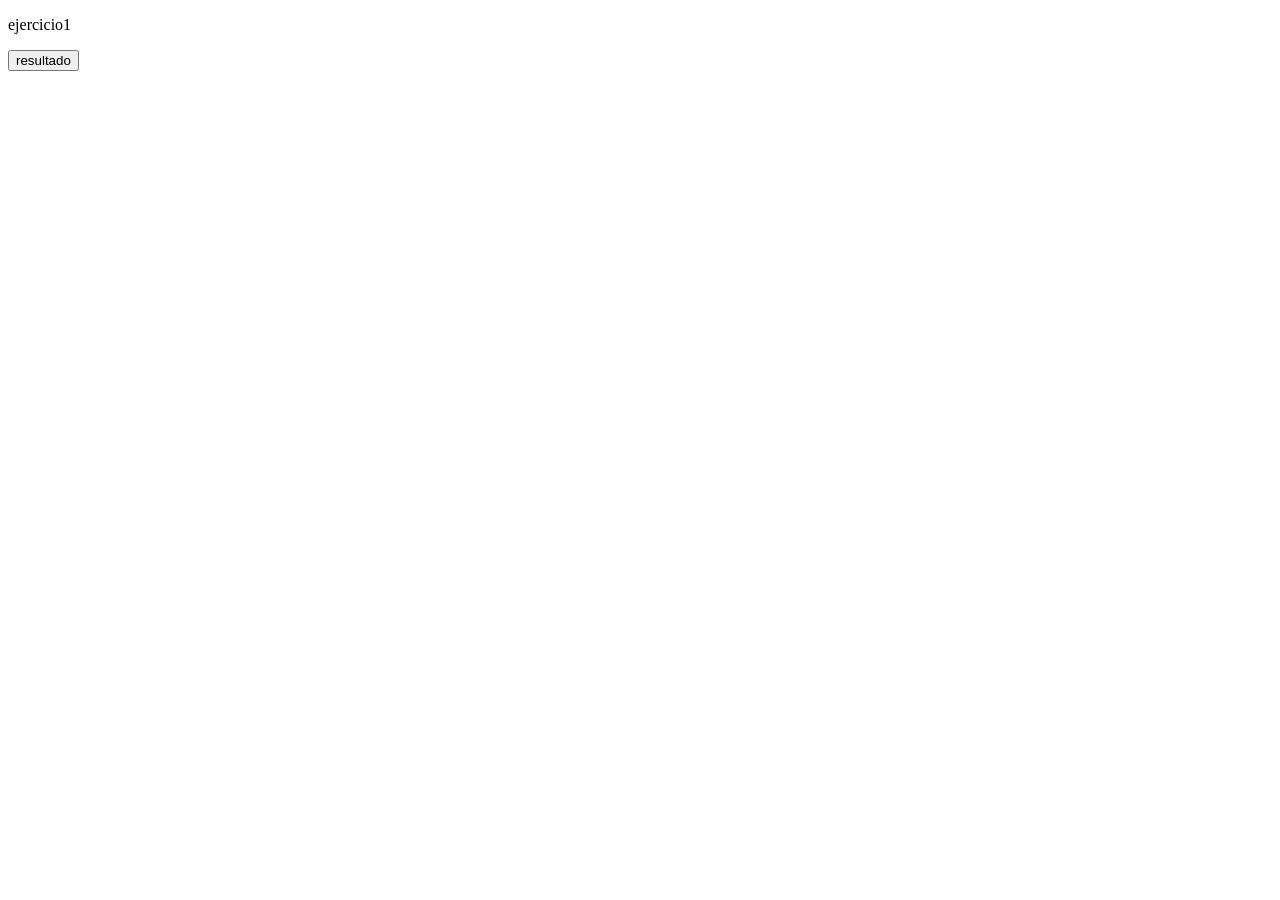
==== tp7/index.html @ 99b6c854 "z asd" ====
<!DOCTYPE html>
<html lang="en">
<head>
    <meta charset="UTF-8">
    <meta http-equiv="X-UA-Compatible" content="IE=edge">
    <meta name="viewport" content="width=device-width, initial-scale=1.0">
    <title>Document</title>
    <link rel="stylesheet" href="style.css">
</head>
<body>
     <p id="ej1">ejercicio1</p>
     <button id="btn_e1">resultado</button>
</body>
</html>
---- tp7/style.css ----

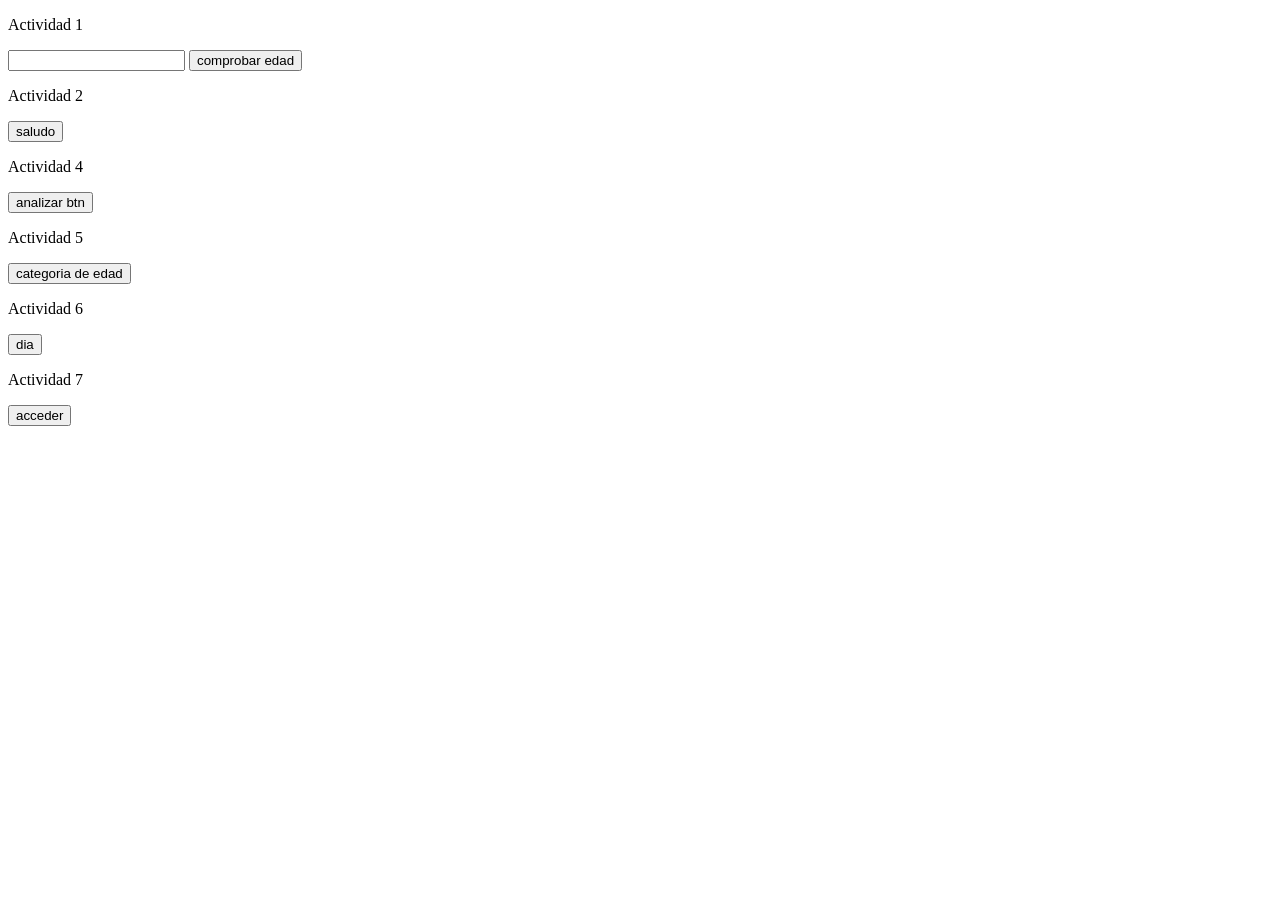
==== commit d02945aa: "gyughfgytgfyt" ====
--- a/tp7/index.html
+++ b/tp7/index.html
@@ -1,14 +1,31 @@
+
 <!DOCTYPE html>
 <html lang="en">
 <head>
     <meta charset="UTF-8">
-    <meta http-equiv="X-UA-Compatible" content="IE=edge">
     <meta name="viewport" content="width=device-width, initial-scale=1.0">
     <title>Document</title>
     <link rel="stylesheet" href="style.css">
 </head>
 <body>
-     <p id="ej1">ejercicio1</p>
-     <button id="btn_e1">resultado</button>
+    <p id="ej1">Actividad 1</p>
+    <input type="number" name="" id="Imput1">
+    <button id="btn1">comprobar edad</button>
+
+    <p id="ej2">Actividad 2</p>
+    <button id="btn2">saludo</button>
+
+    <p id="ej4">Actividad 4</p>
+    <button id="btn4">analizar btn</button>
+
+    <p id="ej5">Actividad 5</p>
+    <button id="btn5">categoria de edad</button>
+
+    <p id="ej6">Actividad 6</p>
+    <button id="btn6">dia</button>
+
+    <p id="ej7">Actividad 7</p>
+    <button id="btn7">acceder</button>
 </body>
+<script src="app.js"></script>
 </html>
